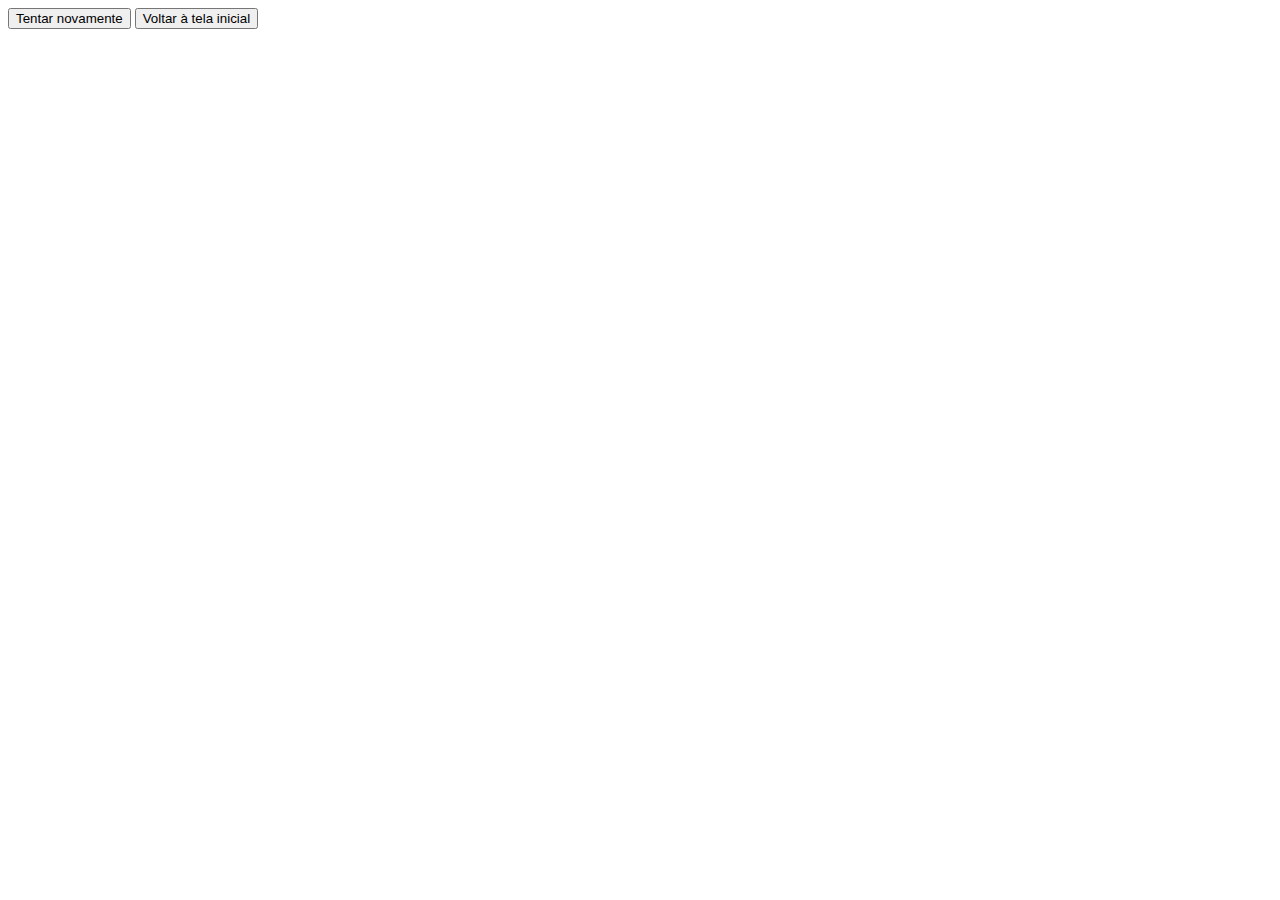
==== gameOver.html @ 7f7b71a5 "salvar" ====
<!DOCTYPE html>
<html lang="pt-br">
 <head>
    <meta charset="UTF-8">
    <link rel ="stylesheet" href="css/estilos.css"/>
    <title>bananaCat</title>
 </head>
 <body>
    
    <div class="container">
    <button id="jogarnovamente">Tentar novamente</button>
    <button id="menu">Voltar à tela inicial</button>
    </div>
 </body>
</html>
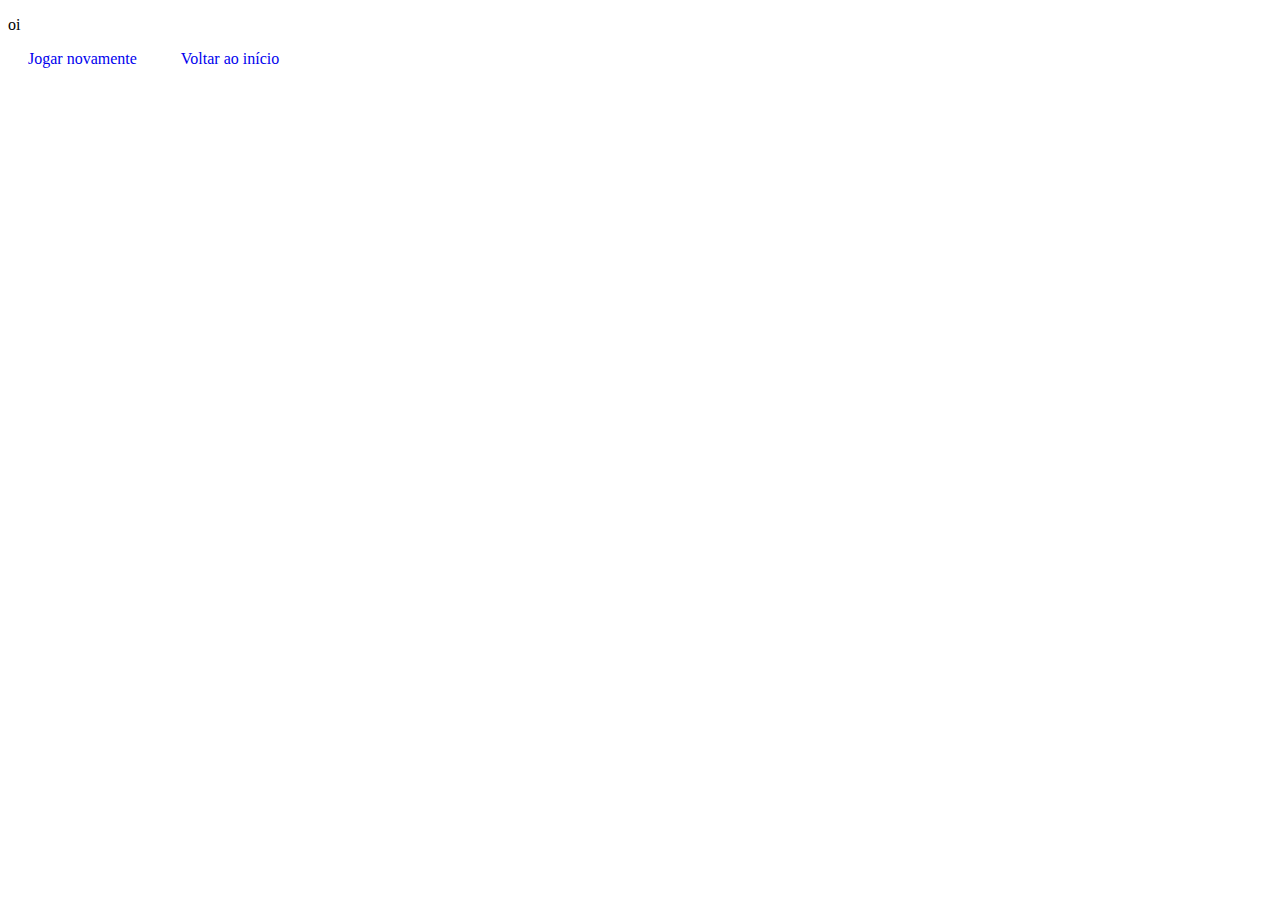
==== commit 43dd6231: "salvar por enquanto" ====
--- a/gameOver.html
+++ b/gameOver.html
@@ -1,15 +1,17 @@
 <!DOCTYPE html>
 <html lang="pt-br">
- <head>
+<head>
     <meta charset="UTF-8">
-    <link rel ="stylesheet" href="css/estilos.css"/>
-    <title>bananaCat</title>
- </head>
- <body>
-    
-    <div class="container">
-    <button id="jogarnovamente">Tentar novamente</button>
-    <button id="menu">Voltar à tela inicial</button>
+    <link rel ="stylesheet" href="css/banana.css"/>
+    <title>BananaCat</title>
+</head>
+<body id="gameover-pagina">
+    <div class="container-over">
+      <script src="js/bananaCat2.js"></script>
+      <p class="points">oi</p>
+      <a href="jogo.html" style="padding: 10px 20px; text-decoration: none;" class="btn-newgame">Jogar novamente</a>
+      <a href="index.html" style="padding: 10px 20px; text-decoration: none;" class="btn-inicio">Voltar ao início</a>
+
     </div>
- </body>
+</body>
 </html>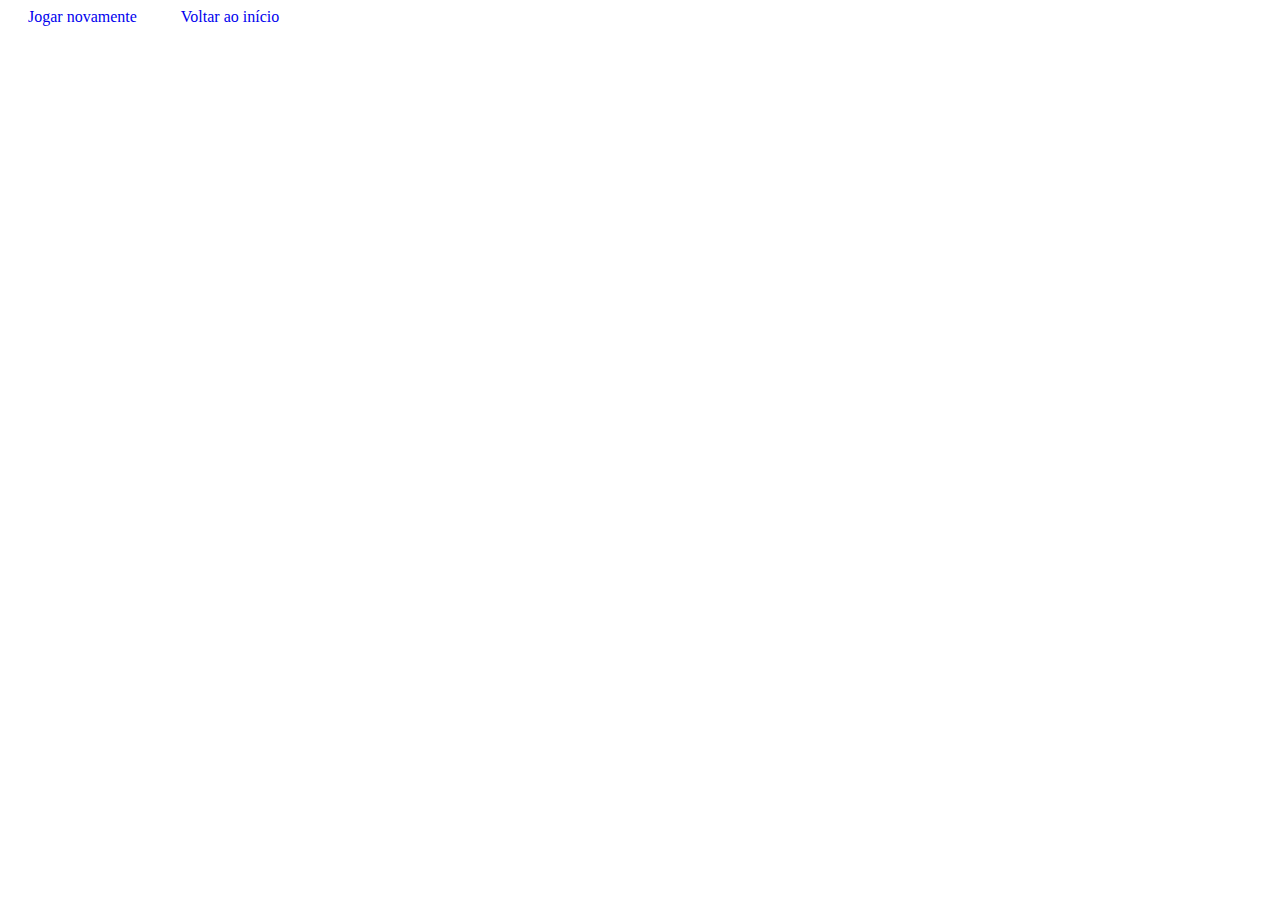
==== commit 938a7e7c: "resolvido o armario, e adicionado o cão e o chão" ====
--- a/gameOver.html
+++ b/gameOver.html
@@ -7,11 +7,8 @@
 </head>
 <body id="gameover-pagina">
     <div class="container-over">
-      <script src="js/bananaCat2.js"></script>
-      <p class="points">oi</p>
       <a href="jogo.html" style="padding: 10px 20px; text-decoration: none;" class="btn-newgame">Jogar novamente</a>
       <a href="index.html" style="padding: 10px 20px; text-decoration: none;" class="btn-inicio">Voltar ao início</a>
-
     </div>
 </body>
 </html>